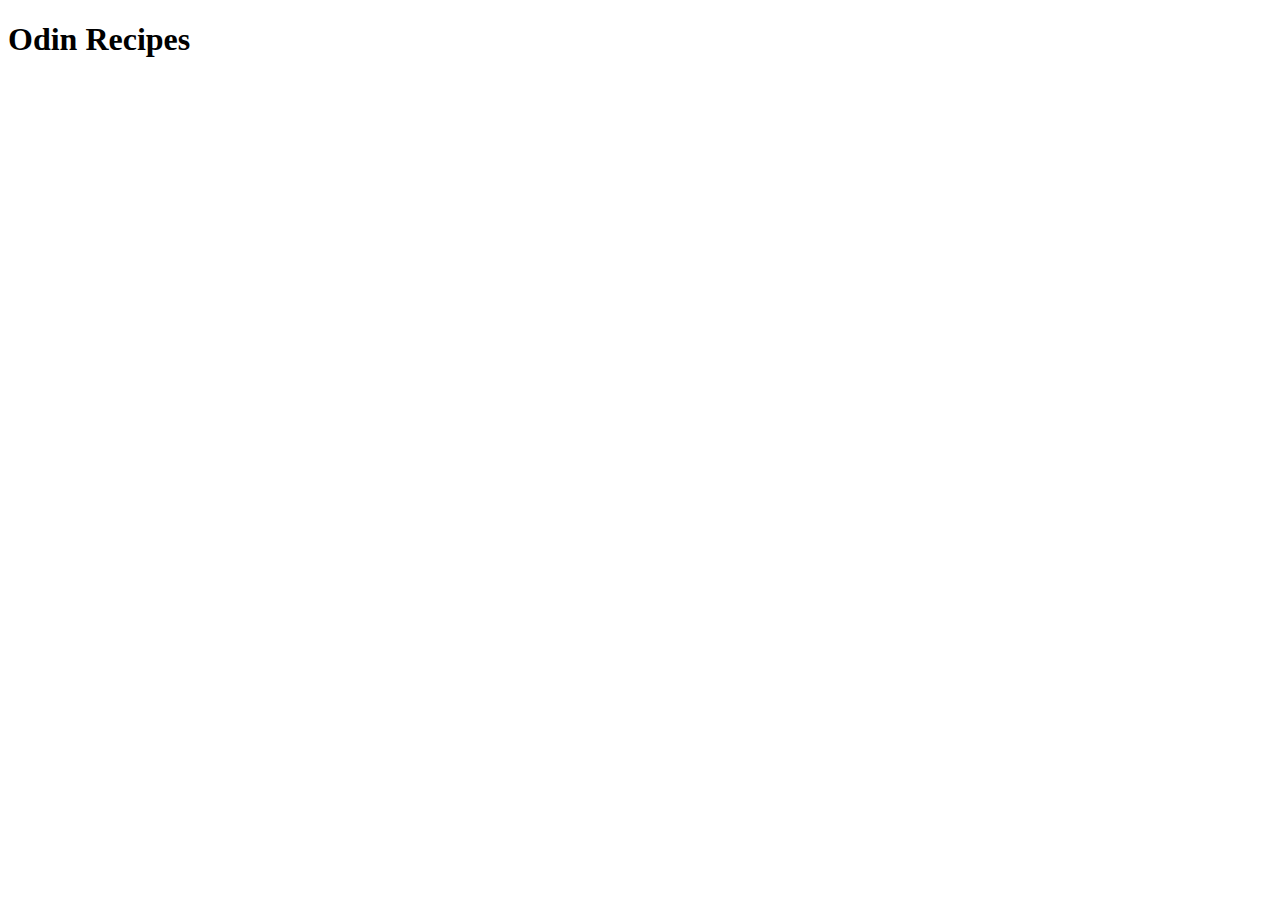
==== index.html @ ed53cc4d "Added boilerplate and heading to index.html" ====
<!DOCTYPE html>
<html lang="en">
<head>
    <meta charset="UTF-8">
    <meta http-equiv="X-UA-Compatible" content="IE=edge">
    <meta name="viewport" content="width=device-width, initial-scale=1.0">
    <title>Document</title>
</head>
<body>
    <h1>Odin Recipes</h1>
</body>
</html>
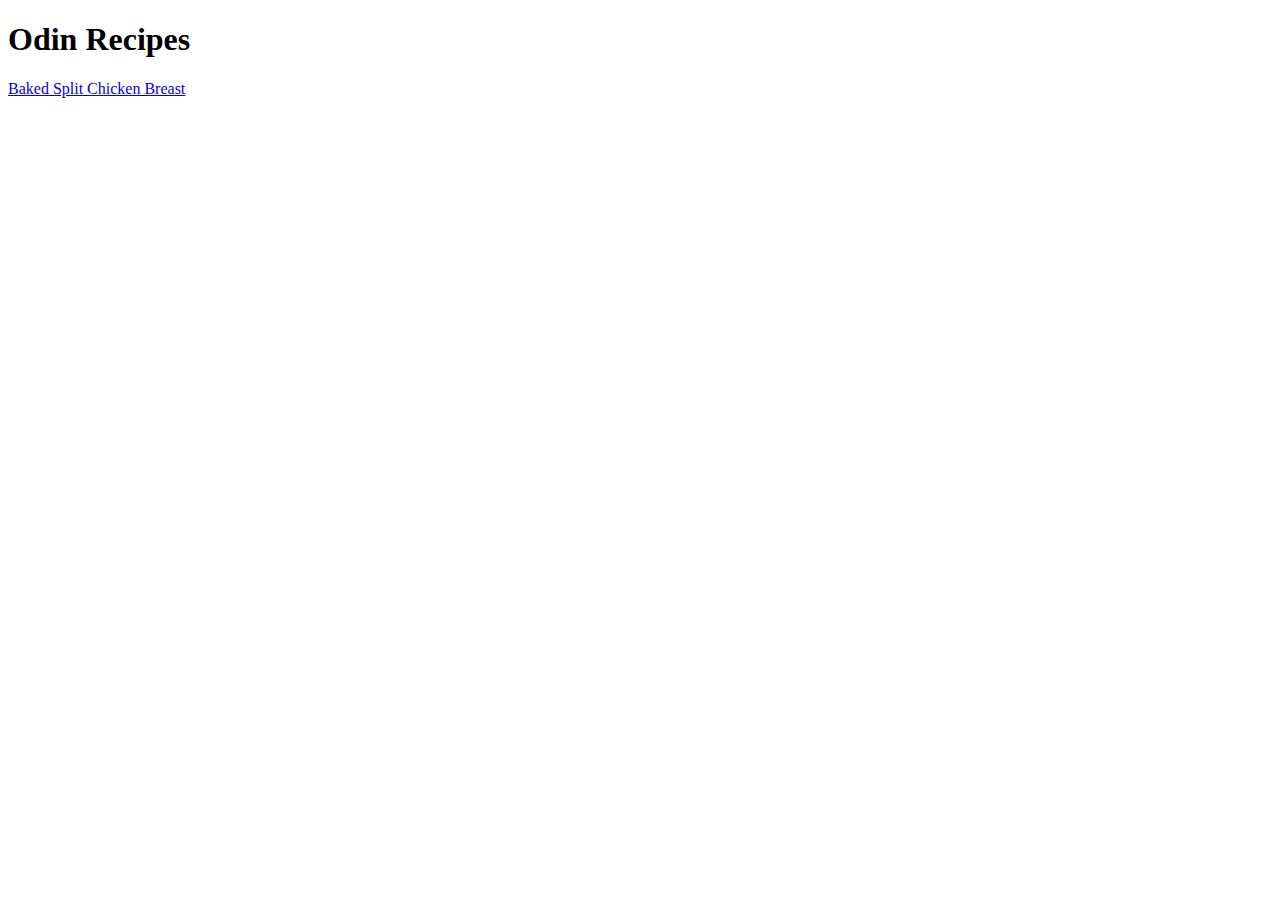
==== commit a96f9e28: "Completed last commit properly" ====
--- a/index.html
+++ b/index.html
@@ -8,5 +8,6 @@
 </head>
 <body>
     <h1>Odin Recipes</h1>
+    <p><a href="../odin-recipes/recipes/baked_split_chicken_breast.html">Baked Split Chicken Breast</a></p>
 </body>
 </html>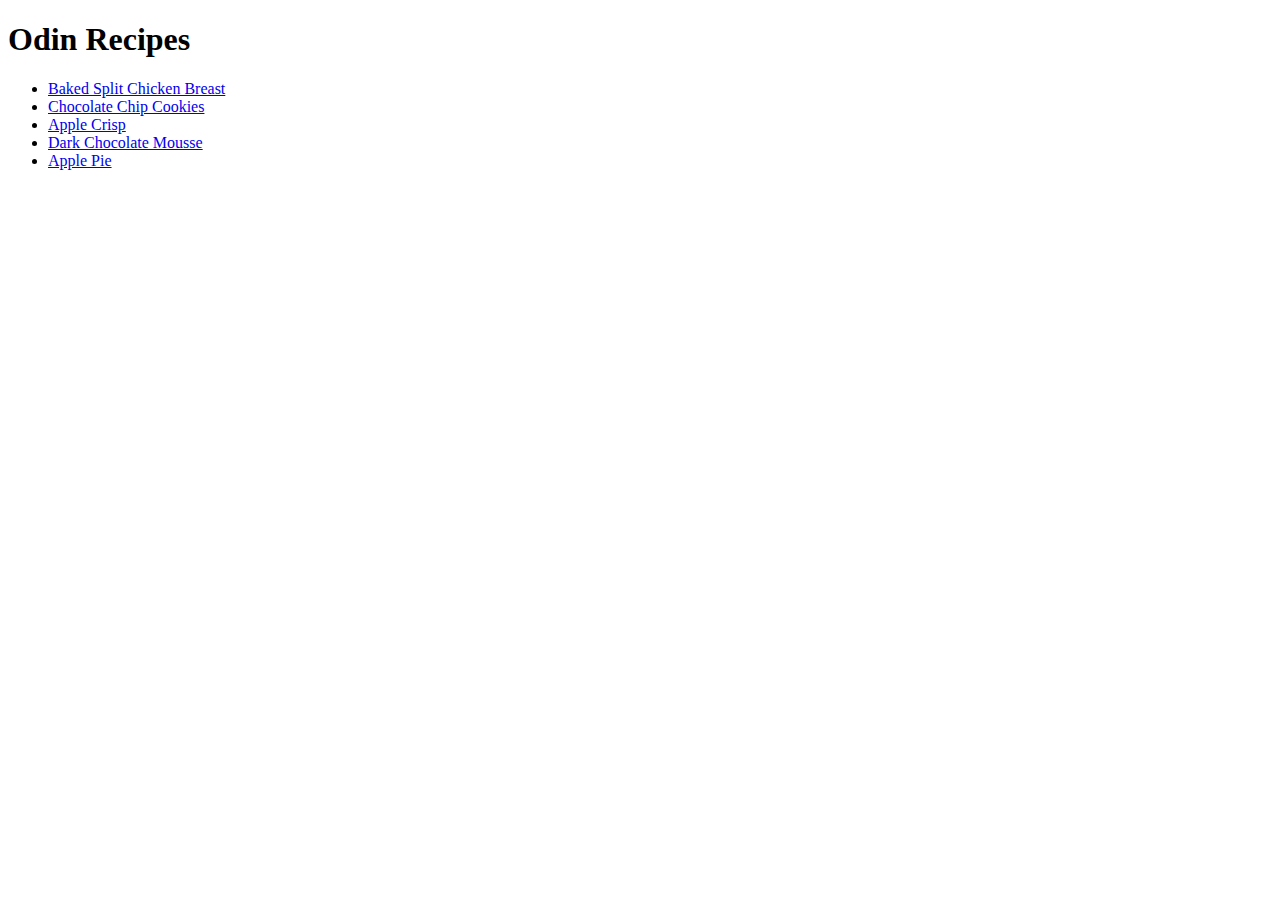
==== commit 941f128c: "Added 4 recipes and updated index doc accordingly" ====
--- a/index.html
+++ b/index.html
@@ -4,10 +4,16 @@
     <meta charset="UTF-8">
     <meta http-equiv="X-UA-Compatible" content="IE=edge">
     <meta name="viewport" content="width=device-width, initial-scale=1.0">
-    <title>Document</title>
+    <title>Odin Recipes</title>
 </head>
 <body>
     <h1>Odin Recipes</h1>
-    <p><a href="../odin-recipes/recipes/baked_split_chicken_breast.html">Baked Split Chicken Breast</a></p>
+    <ul>
+        <li><a href="../odin-recipes/recipes/baked_split_chicken_breast.html">Baked Split Chicken Breast</a></li>
+        <li><a href="../odin-recipes/recipes/choc_chip_cook.html">Chocolate Chip Cookies</a></li>
+        <li><a href="../odin-recipes/recipes/apple_crisp.html">Apple Crisp</a></li>
+        <li><a href="../odin-recipes/recipes/dark_choc_mousse.html">Dark Chocolate Mousse</a></li>
+        <li><a href="../odin-recipes/recipes/apple_pie.html">Apple Pie</a></li>
+    </ul>
 </body>
 </html>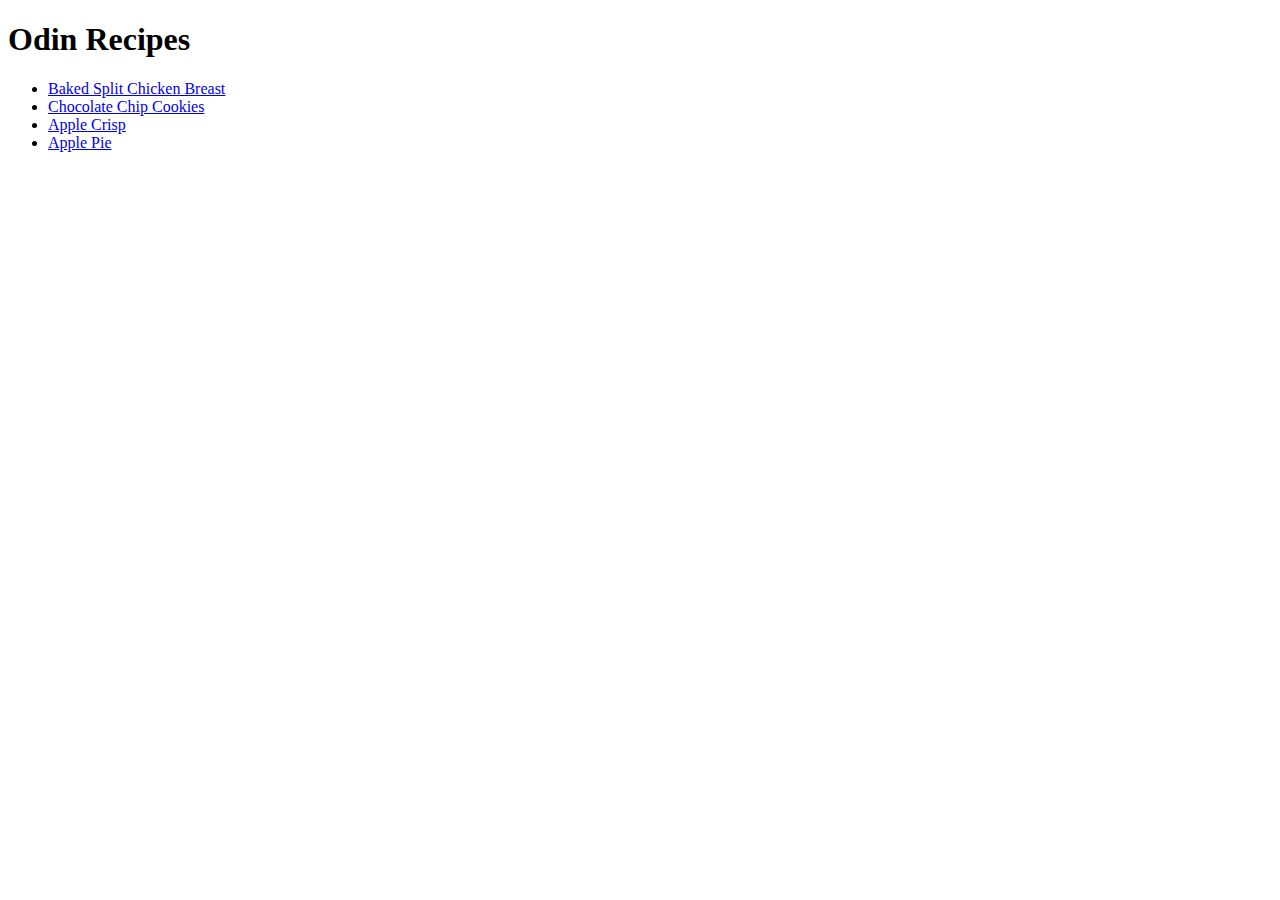
==== commit fe8df45a: "Updated index doc" ====
--- a/index.html
+++ b/index.html
@@ -12,7 +12,6 @@
         <li><a href="../odin-recipes/recipes/baked_split_chicken_breast.html">Baked Split Chicken Breast</a></li>
         <li><a href="../odin-recipes/recipes/choc_chip_cook.html">Chocolate Chip Cookies</a></li>
         <li><a href="../odin-recipes/recipes/apple_crisp.html">Apple Crisp</a></li>
-        <li><a href="../odin-recipes/recipes/dark_choc_mousse.html">Dark Chocolate Mousse</a></li>
         <li><a href="../odin-recipes/recipes/apple_pie.html">Apple Pie</a></li>
     </ul>
 </body>
